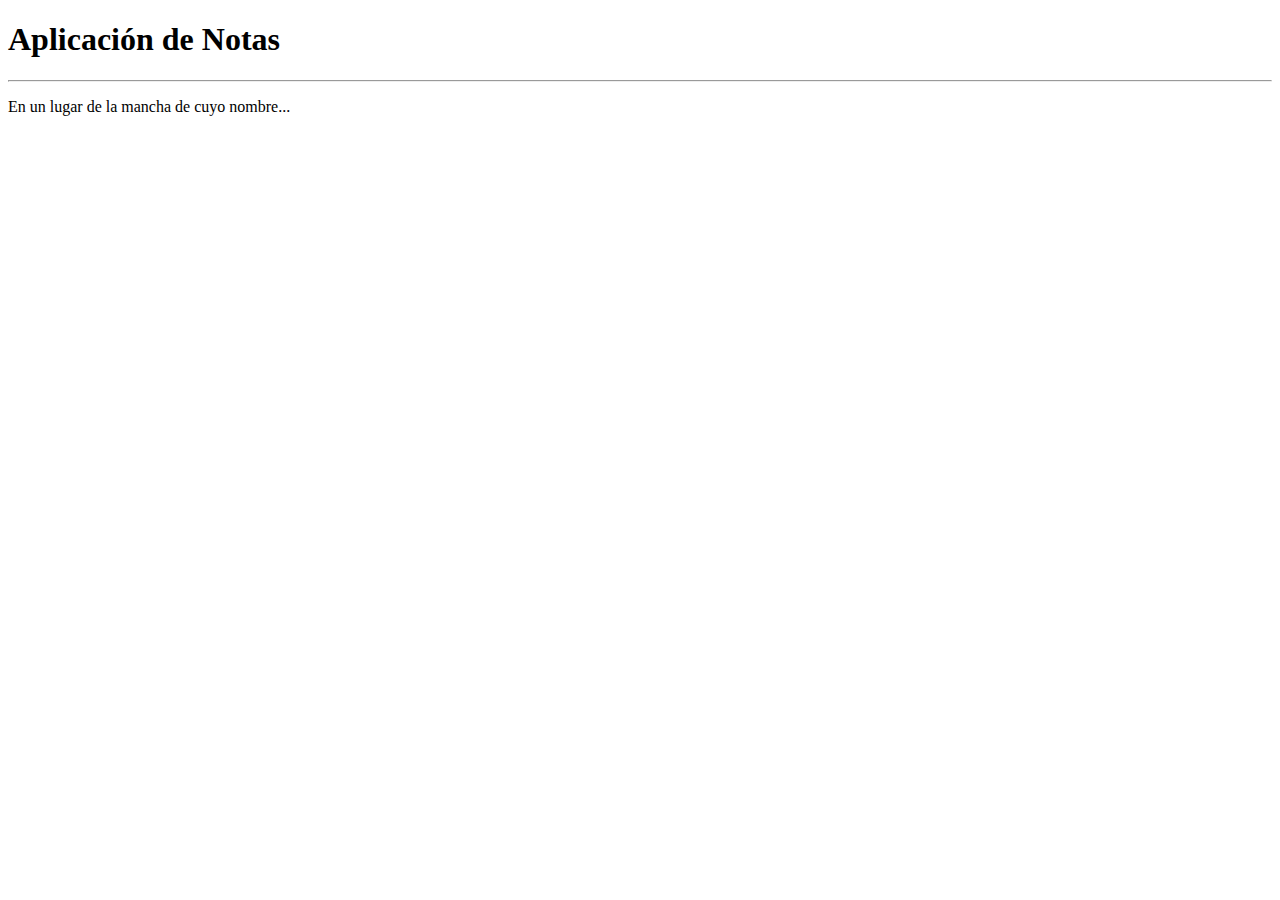
==== src/main/resources/templates/index.html @ cb9981b5 "inicia el proyecto" ====
<!DOCTYPE html>
<html lang="es" xmlns:th="http://www.thymeleaf.org">
<head>
    <meta charset="UTF-8">
    <link rel="stylesheet" th:href="@{/css/bootstrap.min.css}">
    <link rel="stylesheet" th:href="@{/css/main.css}">
    <title>Home</title>
</head>
<body>
    <!-- HEADER -->
    <header th:replace="layout/layout :: header"></header>

    <!-- MAIN -->
    <main class="container">
        <section class="row justify-content-center">
            <div class="card col-md-8 mt-5 p-5 bg-light bg-opacity-50">
                <div class="card-body">
                    <div class="card-title">
                        <h1>Aplicación de Notas</h1>
                        <hr>
                        <p class="lead">En un lugar de la mancha de cuyo nombre...</p>
                    </div>
                </div>
            </div>
        </section>
    </main>

    <!-- FOOTER -->
    <footer th:replace="layout/layout :: footer"></footer>
</body>
</html>
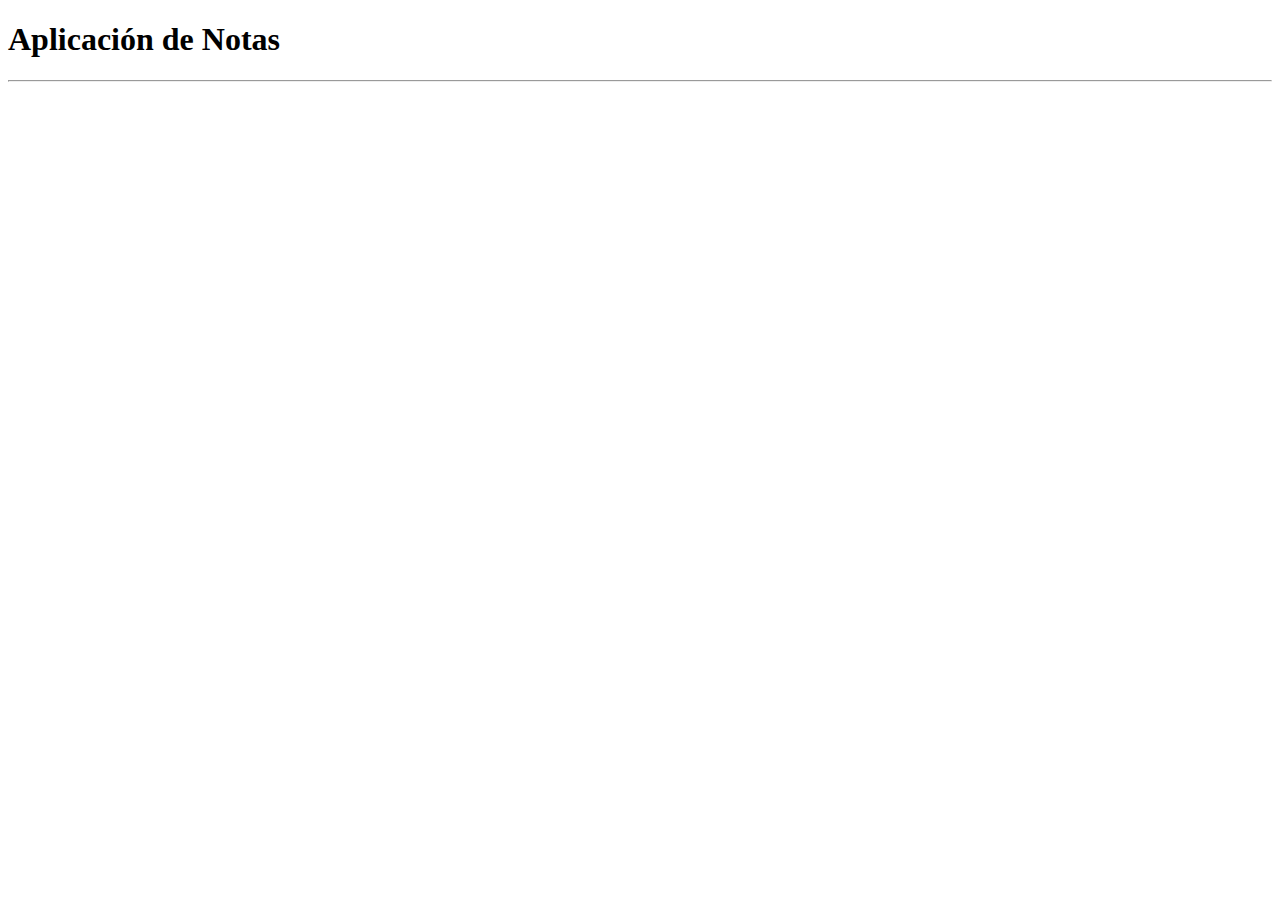
==== commit f9540f74: "algunos cambios antes de empezar" ====
--- a/src/main/resources/templates/index.html
+++ b/src/main/resources/templates/index.html
@@ -1,31 +1,24 @@
 <!DOCTYPE html>
 <html lang="es" xmlns:th="http://www.thymeleaf.org">
 <head>
-    <meta charset="UTF-8">
-    <link rel="stylesheet" th:href="@{/css/bootstrap.min.css}">
-    <link rel="stylesheet" th:href="@{/css/main.css}">
-    <title>Home</title>
+<meta charset="UTF-8">
+<link rel="stylesheet" th:href="@{/css/bootstrap.min.css}">
+<link rel="stylesheet" th:href="@{/css/main.css}">
+<title>Home</title>
 </head>
 <body>
-    <!-- HEADER -->
-    <header th:replace="layout/layout :: header"></header>
+	<!-- HEADER -->
+	<header th:replace="layout :: header"></header>
 
-    <!-- MAIN -->
-    <main class="container">
-        <section class="row justify-content-center">
-            <div class="card col-md-8 mt-5 p-5 bg-light bg-opacity-50">
-                <div class="card-body">
-                    <div class="card-title">
-                        <h1>Aplicación de Notas</h1>
-                        <hr>
-                        <p class="lead">En un lugar de la mancha de cuyo nombre...</p>
-                    </div>
-                </div>
-            </div>
-        </section>
-    </main>
+	<!-- MAIN -->
+	<main class="container">
+		<section class="row justify-content-center text-white">
+			<h1 class="mt-5 display-3 text-center">Aplicación de Notas</h1>
+			<hr>
+		</section>
+	</main>
 
-    <!-- FOOTER -->
-    <footer th:replace="layout/layout :: footer"></footer>
+	<!-- FOOTER -->
+	<footer th:replace="layout :: footer"></footer>
 </body>
 </html>